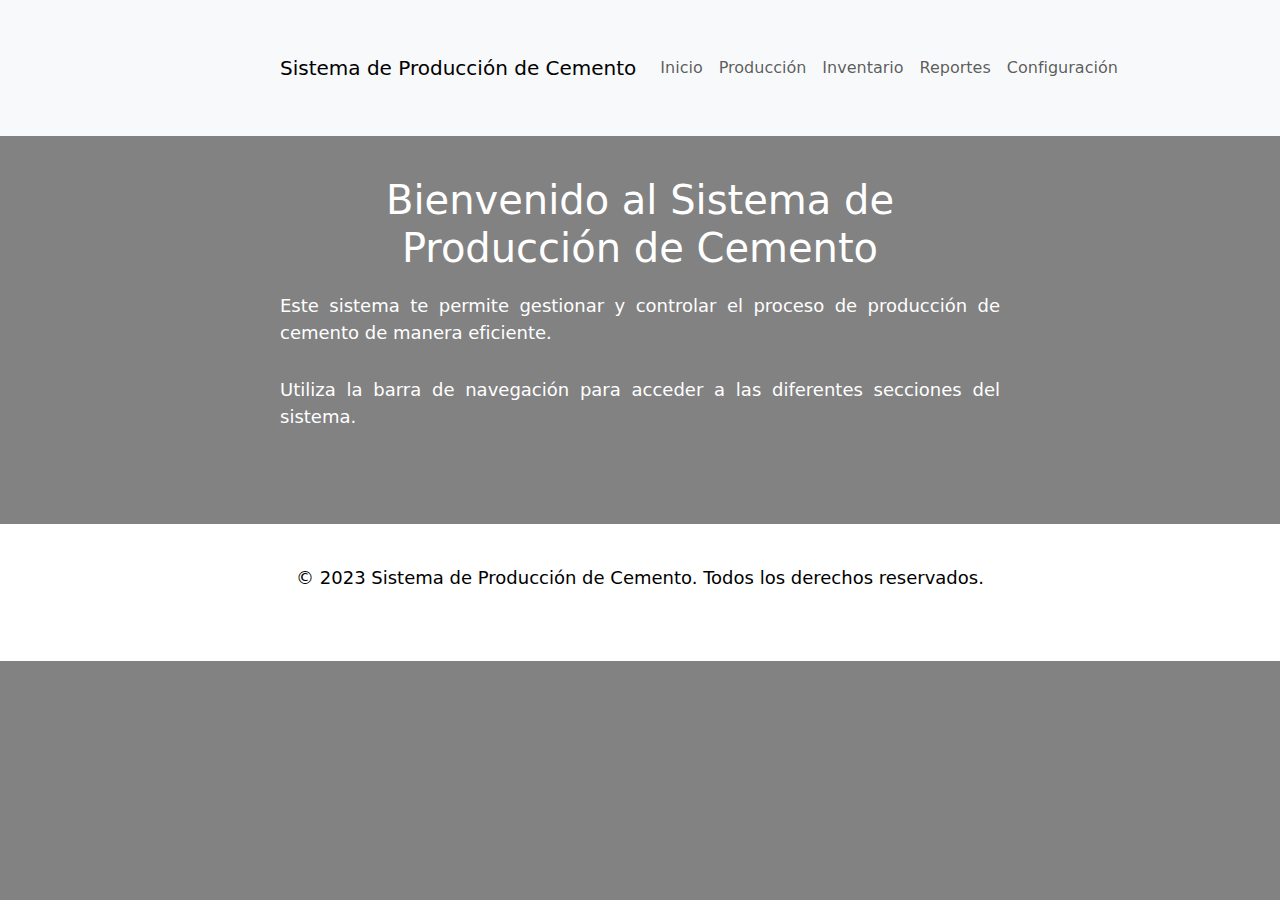
==== index.html @ 9de5f4b1 "Add files via upload" ====
<!DOCTYPE html>
<html lang="es">
<head>
    <meta charset="UTF-8">
    <meta name="viewport" content="width=device-width, initial-scale=1.0">
    <title>Sistema de Producción de Cemento - Inicio</title>
    <link rel="stylesheet" href="https://cdn.jsdelivr.net/npm/bootstrap@5.1.1/dist/css/bootstrap.min.css">
    <link rel="stylesheet" href="styles.css">
</head>
<body>
    <header>
        <nav class="navbar navbar-expand-lg navbar-light bg-light">
            <div class="container">
                <a class="navbar-brand" href="#">Sistema de Producción de Cemento</a>
                <button class="navbar-toggler" type="button" data-bs-toggle="collapse" data-bs-target="#navbarNav" aria-controls="navbarNav" aria-expanded="false" aria-label="Toggle navigation">
                    <span class="navbar-toggler-icon"></span>
                </button>
                <div class="collapse navbar-collapse" id="navbarNav">
                    <ul class="navbar-nav">
                        <li class="nav-item active">
                            <a class="nav-link" href="index.html">Inicio</a>
                        </li>
                        <li class="nav-item">
                            <a class="nav-link" href="produccion.html">Producción</a>
                        </li>
                        <li class="nav-item">
                            <a class="nav-link" href="inventario.html">Inventario</a>
                        </li>
                        <li class="nav-item">
                            <a class="nav-link" href="reportes.html">Reportes</a>
                        </li>
                        <li class="nav-item">
                            <a class="nav-link" href="configuracion.html">Configuración</a>
                        </li>
                    </ul>
                </div>
            </div>
        </nav>
    </header>

    <main>
        <div class="container">
            <h1>Bienvenido al Sistema de Producción de Cemento</h1>
            <p>Este sistema te permite gestionar y controlar el proceso de producción de cemento de manera eficiente.</p>
            <p>Utiliza la barra de navegación para acceder a las diferentes secciones del sistema.</p>
        </div>
    </main>

    <footer class="mt-4 myFooter">
        <div class="container myFooter">
            <p>&copy; 2023 Sistema de Producción de Cemento. Todos los derechos reservados.</p>
        </div>
    </footer>
    
</body>
</html>
---- styles.css ----
body {
    background-color: #828282;
    color: #fff;
}

.container {
    max-width: 800px;
    margin: 0 auto;
    padding: 40px;
    text-align: justify;
}

h1 {
    margin-bottom: 20px;
    text-align: center;
}

p {
    font-size: 18px;
    margin-bottom: 30px;
}
.myFooter{
    background-color: #fff;
    color: black;
    text-align: center;
}
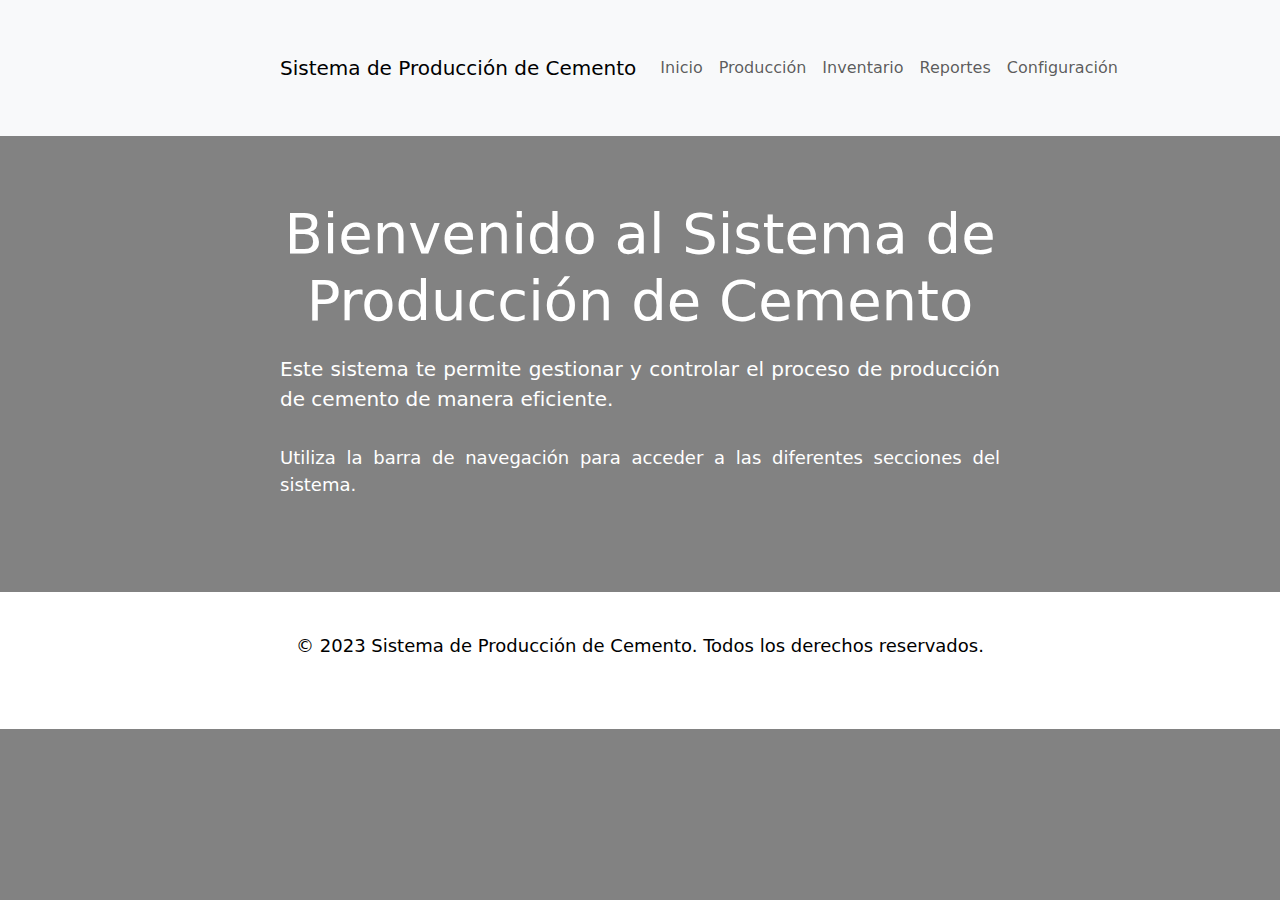
==== commit 9d7fbeb3: "Add files via upload" ====
--- a/index.html
+++ b/index.html
@@ -1,5 +1,6 @@
 <!DOCTYPE html>
 <html lang="es">
+
 <head>
     <meta charset="UTF-8">
     <meta name="viewport" content="width=device-width, initial-scale=1.0">
@@ -7,12 +8,14 @@
     <link rel="stylesheet" href="https://cdn.jsdelivr.net/npm/bootstrap@5.1.1/dist/css/bootstrap.min.css">
     <link rel="stylesheet" href="styles.css">
 </head>
+
 <body>
     <header>
         <nav class="navbar navbar-expand-lg navbar-light bg-light">
             <div class="container">
-                <a class="navbar-brand" href="#">Sistema de Producción de Cemento</a>
-                <button class="navbar-toggler" type="button" data-bs-toggle="collapse" data-bs-target="#navbarNav" aria-controls="navbarNav" aria-expanded="false" aria-label="Toggle navigation">
+                <a class="navbar-brand" href="index.html">Sistema de Producción de Cemento</a>
+                <button class="navbar-toggler" type="button" data-bs-toggle="collapse" data-bs-target="#navbarNav"
+                    aria-controls="navbarNav" aria-expanded="false" aria-label="Toggle navigation">
                     <span class="navbar-toggler-icon"></span>
                 </button>
                 <div class="collapse navbar-collapse" id="navbarNav">
@@ -39,18 +42,22 @@
     </header>
 
     <main>
-        <div class="container">
-            <h1>Bienvenido al Sistema de Producción de Cemento</h1>
-            <p>Este sistema te permite gestionar y controlar el proceso de producción de cemento de manera eficiente.</p>
+        <div class="container mt-4">
+            <h1 class="display-4">Bienvenido al Sistema de Producción de Cemento</h1>
+            <p class="lead">Este sistema te permite gestionar y controlar el proceso de producción de cemento de manera
+                eficiente.</p>
             <p>Utiliza la barra de navegación para acceder a las diferentes secciones del sistema.</p>
         </div>
     </main>
 
-    <footer class="mt-4 myFooter">
+    <footer class="mt-md-4 myFooter">
         <div class="container myFooter">
             <p>&copy; 2023 Sistema de Producción de Cemento. Todos los derechos reservados.</p>
         </div>
     </footer>
-    
+
+    <!-- Scripts de Bootstrap -->
+    <script src="https://cdn.jsdelivr.net/npm/bootstrap@5.1.1/dist/js/bootstrap.bundle.min.js"></script>
 </body>
+
 </html>
--- a/styles.css
+++ b/styles.css
@@ -23,4 +23,31 @@
     background-color: #fff;
     color: black;
     text-align: center;
+}
+
+.mt-md-4 {
+    margin-top: 1rem;
+}
+
+.icon {
+    display: inline-block;
+    width: 16px;
+    height: 16px;
+    margin-right: 5px;
+}
+
+.normal {
+    color: green;
+}
+
+.warning {
+    color: yellow;
+}
+
+.danger {
+    color: red;
+}
+
+.color{
+    background-color: #fff;
 }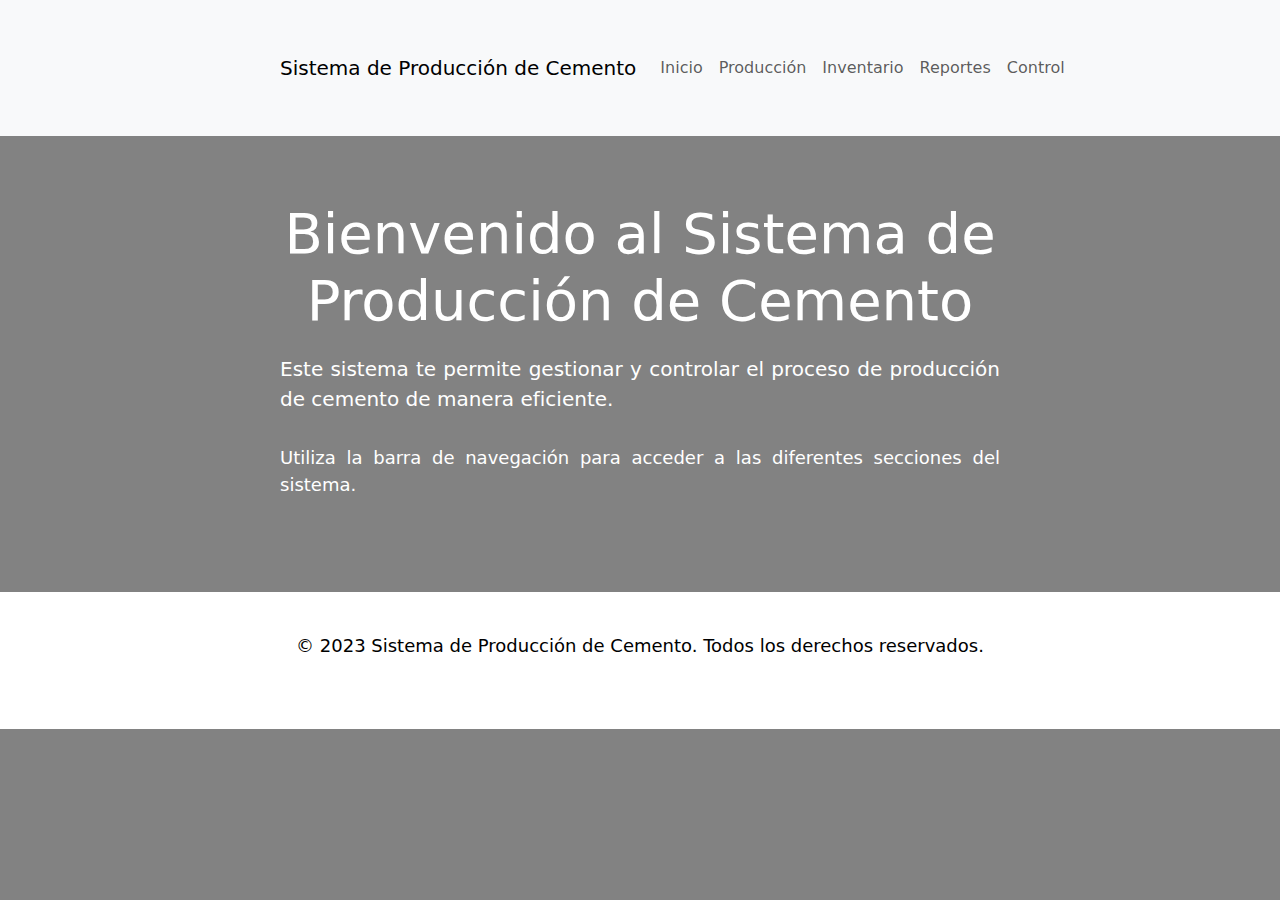
==== commit 1187bbc9: "Add files via upload" ====
--- a/index.html
+++ b/index.html
@@ -7,13 +7,17 @@
     <title>Sistema de Producción de Cemento - Inicio</title>
     <link rel="stylesheet" href="https://cdn.jsdelivr.net/npm/bootstrap@5.1.1/dist/css/bootstrap.min.css">
     <link rel="stylesheet" href="styles.css">
+    <link rel="icon" href="logo.png">
+
 </head>
 
 <body>
     <header>
         <nav class="navbar navbar-expand-lg navbar-light bg-light">
-            <div class="container">
-                <a class="navbar-brand" href="index.html">Sistema de Producción de Cemento</a>
+            <div class="container ms-auto">
+                <a class="navbar-brand" href="index.html">
+                    Sistema de Producción de Cemento
+                </a>                
                 <button class="navbar-toggler" type="button" data-bs-toggle="collapse" data-bs-target="#navbarNav"
                     aria-controls="navbarNav" aria-expanded="false" aria-label="Toggle navigation">
                     <span class="navbar-toggler-icon"></span>
@@ -33,12 +37,13 @@
                             <a class="nav-link" href="reportes.html">Reportes</a>
                         </li>
                         <li class="nav-item">
-                            <a class="nav-link" href="configuracion.html">Configuración</a>
+                            <a class="nav-link" href="configuracion.html">Control</a>
                         </li>
                     </ul>
                 </div>
             </div>
         </nav>
+        
     </header>
 
     <main>
--- a/styles.css
+++ b/styles.css
@@ -50,4 +50,12 @@
 
 .color{
     background-color: #fff;
-}+}
+
+.logo{
+    width: 160px;
+    height: 100px;
+    margin-right: 10px;
+    margin-left: 0px;
+  }
+  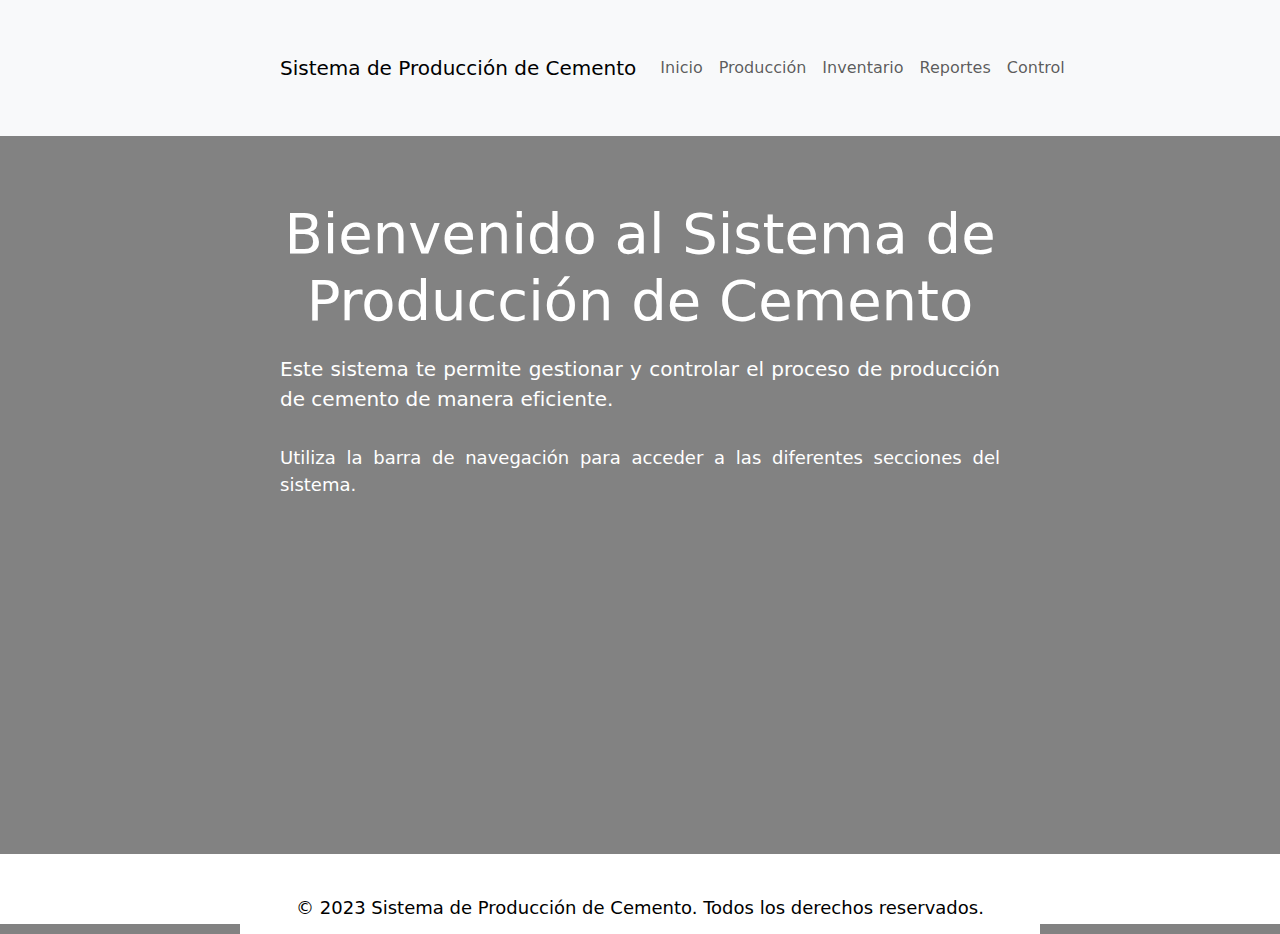
==== commit 5f5a48b4: "Add files via upload" ====
--- a/index.html
+++ b/index.html
@@ -12,6 +12,8 @@
 </head>
 
 <body>
+    <div class="content-wrap">
+        <!-- Contenido principal de la página -->
     <header>
         <nav class="navbar navbar-expand-lg navbar-light bg-light">
             <div class="container ms-auto">
@@ -54,7 +56,7 @@
             <p>Utiliza la barra de navegación para acceder a las diferentes secciones del sistema.</p>
         </div>
     </main>
-
+</div>
     <footer class="mt-md-4 myFooter">
         <div class="container myFooter">
             <p>&copy; 2023 Sistema de Producción de Cemento. Todos los derechos reservados.</p>
--- a/styles.css
+++ b/styles.css
@@ -22,6 +22,7 @@
 .myFooter{
     background-color: #fff;
     color: black;
+    height: 70px; 
     text-align: center;
 }
 
@@ -58,4 +59,12 @@
     margin-right: 10px;
     margin-left: 0px;
   }
-  +  
+  html, body {
+    height: 100%;
+}
+
+.content-wrap {
+    min-height: calc(100% - 70px); /* Ajusta el valor de 70px según la altura del footer */
+    /* Otros estilos para el contenido principal */
+}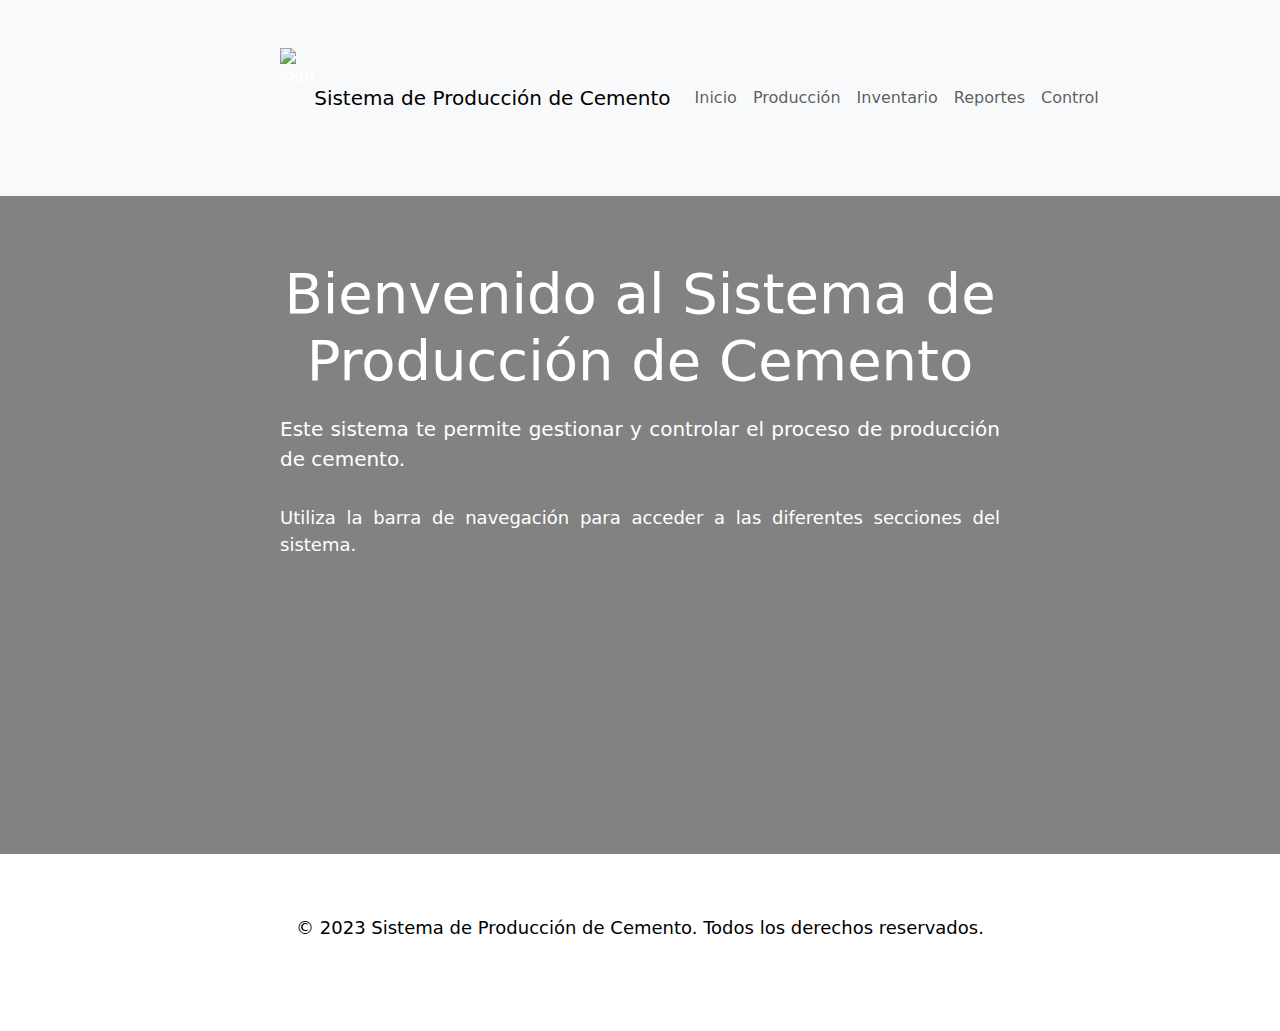
==== commit b7b49eff: "Add files via upload" ====
--- a/index.html
+++ b/index.html
@@ -4,7 +4,7 @@
 <head>
     <meta charset="UTF-8">
     <meta name="viewport" content="width=device-width, initial-scale=1.0">
-    <title>Sistema de Producción de Cemento - Inicio</title>
+    <title>Sistema de Producción de Cemento</title>
     <link rel="stylesheet" href="https://cdn.jsdelivr.net/npm/bootstrap@5.1.1/dist/css/bootstrap.min.css">
     <link rel="stylesheet" href="styles.css">
     <link rel="icon" href="logo.png">
@@ -17,6 +17,7 @@
     <header>
         <nav class="navbar navbar-expand-lg navbar-light bg-light">
             <div class="container ms-auto">
+                <img src="logo.png" alt="logo" class="logo">
                 <a class="navbar-brand" href="index.html">
                     Sistema de Producción de Cemento
                 </a>                
@@ -51,15 +52,14 @@
     <main>
         <div class="container mt-4">
             <h1 class="display-4">Bienvenido al Sistema de Producción de Cemento</h1>
-            <p class="lead">Este sistema te permite gestionar y controlar el proceso de producción de cemento de manera
-                eficiente.</p>
+            <p class="lead">Este sistema te permite gestionar y controlar el proceso de producción de cemento.</p>
             <p>Utiliza la barra de navegación para acceder a las diferentes secciones del sistema.</p>
         </div>
     </main>
 </div>
     <footer class="mt-md-4 myFooter">
-        <div class="container myFooter">
-            <p>&copy; 2023 Sistema de Producción de Cemento. Todos los derechos reservados.</p>
+        <div class="container">
+            <p class="footer-text">&copy; 2023 Sistema de Producción de Cemento. Todos los derechos reservados.</p>
         </div>
     </footer>
 
--- a/styles.css
+++ b/styles.css
@@ -22,10 +22,14 @@
 .myFooter{
     background-color: #fff;
     color: black;
-    height: 70px; 
+    text-align: center;
+    padding: 20px;
+}
+  
+.footer-text{
+
     text-align: center;
 }
-
 .mt-md-4 {
     margin-top: 1rem;
 }
@@ -54,17 +58,79 @@
 }
 
 .logo{
-    width: 160px;
+    width: 130px;
     height: 100px;
-    margin-right: 10px;
-    margin-left: 0px;
   }
-  
+
   html, body {
     height: 100%;
 }
 
 .content-wrap {
-    min-height: calc(100% - 70px); /* Ajusta el valor de 70px según la altura del footer */
-    /* Otros estilos para el contenido principal */
-}+    min-height: calc(100% - 70px);
+}
+
+/* Estilos generales para todas las pantallas */
+
+/* Estilos para teléfonos (hasta 767px de ancho) */
+@media (max-width: 767px) {
+    /* Estilos específicos para la vista desde el teléfono */
+  }
+  
+  /* Estilos para tabletas (768px a 991px de ancho) */
+  @media (min-width: 768px) and (max-width: 991px) {
+    /* Estilos específicos para tabletas */
+  }
+  
+  /* Estilos para pantallas de escritorio (más de 992px de ancho) */
+  @media (min-width: 992px) {
+    /* Estilos específicos para pantallas de escritorio */
+  }
+  
+  @media (max-width: 768px) {
+    .footer-container {
+      padding: 10px;
+    }
+  }
+  .btn-toggle {
+    padding: 8px 16px;
+    border-radius: 4px;
+    cursor: pointer;
+    font-weight: bold;
+  }
+  
+  .btn-on {
+    background-color: green;
+    color: white;
+  }
+  
+  .btn-off {
+    background-color: red;
+    color: white;
+  }
+  
+  .btn-disabled {
+    background-color: gray;
+    
+  }
+  
+  .centro{
+    text-align: center;
+  }
+
+  .process-control {
+    flex: 1;
+    min-width: 0;
+    margin-bottom: 20px;
+  }
+
+
+  .process-container{
+    max-width: 1200px;
+    width: 100%;
+  }
+  @media (max-width: 767px) { 
+    .d-flex.justify-content-between {
+      flex-direction: column;
+    }
+  }